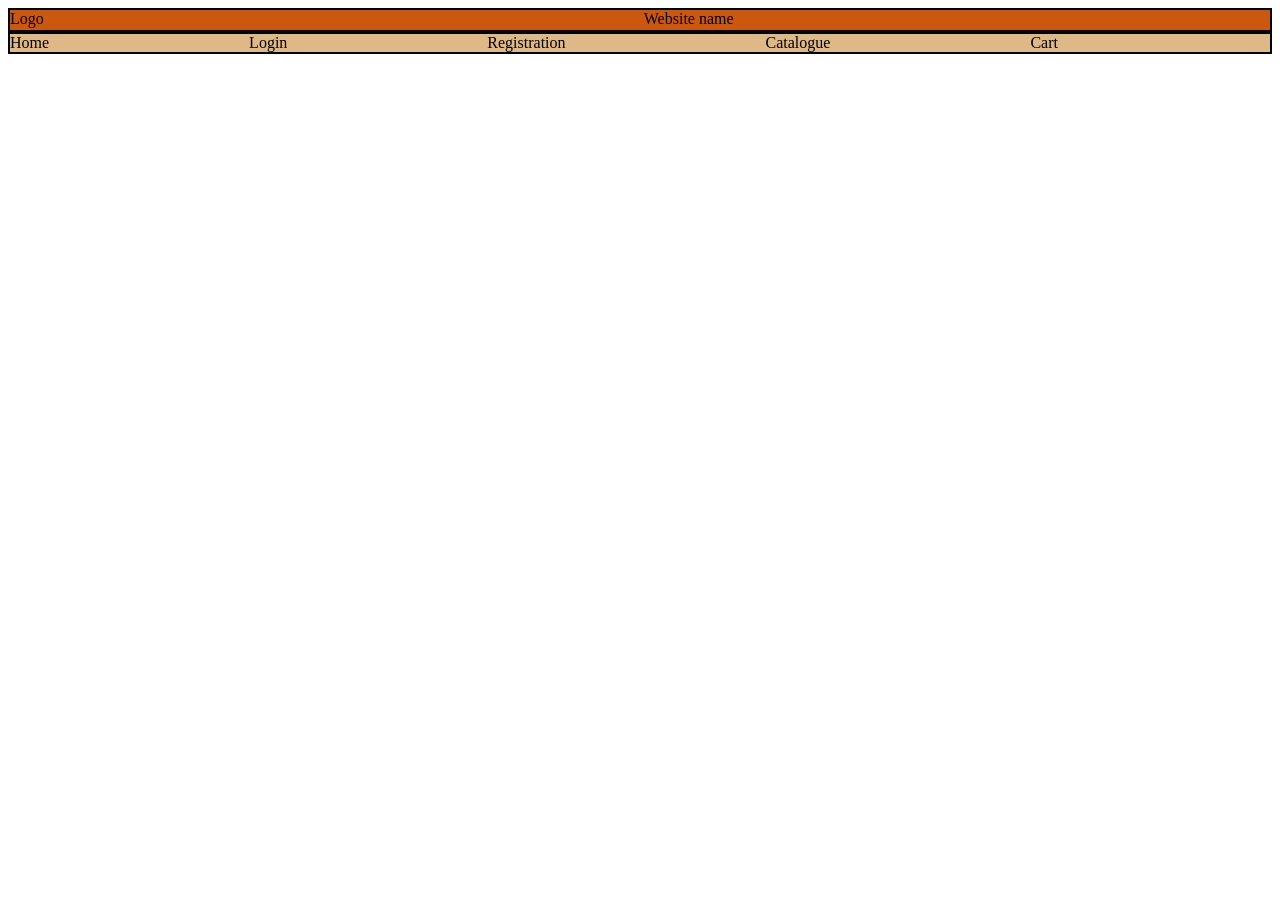
==== index.html @ ba6a1e82 "Revamp index.html structure and content" ====
<!DOCTYPE html>
<html lang="en">
    <link rel="stylesheet"
    href="style.css"
<head>
    <meta charset="UTF-8">
    <meta name="viewport" content="width=device-width, initial-scale=1.0">
    <title>Library</title>
</head>
<body>
    <div class="box1">
       <div class="border">Logo</div>
       <div>Website name</div>
    </div>
    <div class="box2">
        <div>Home</div>
        <div>Login</div>
        <div>Registration</div>
        <div>Catalogue</div>
        <div>Cart</div>
    </div>
    <div class="box3">
        <div></div>
    </div>
</body>
</html>
---- style.css ----
.box1 {
    display: flex;
    gap: 600px;
    background-color: rgb(204, 87, 15);
    height: 20px;
    border: 2px solid black;
    border-right: 2px solid black;
}
.box2{
    display: flex;
    gap: 200px;
    background-color: burlywood;
    height: 18px;
    border: 2px solid black; 
}
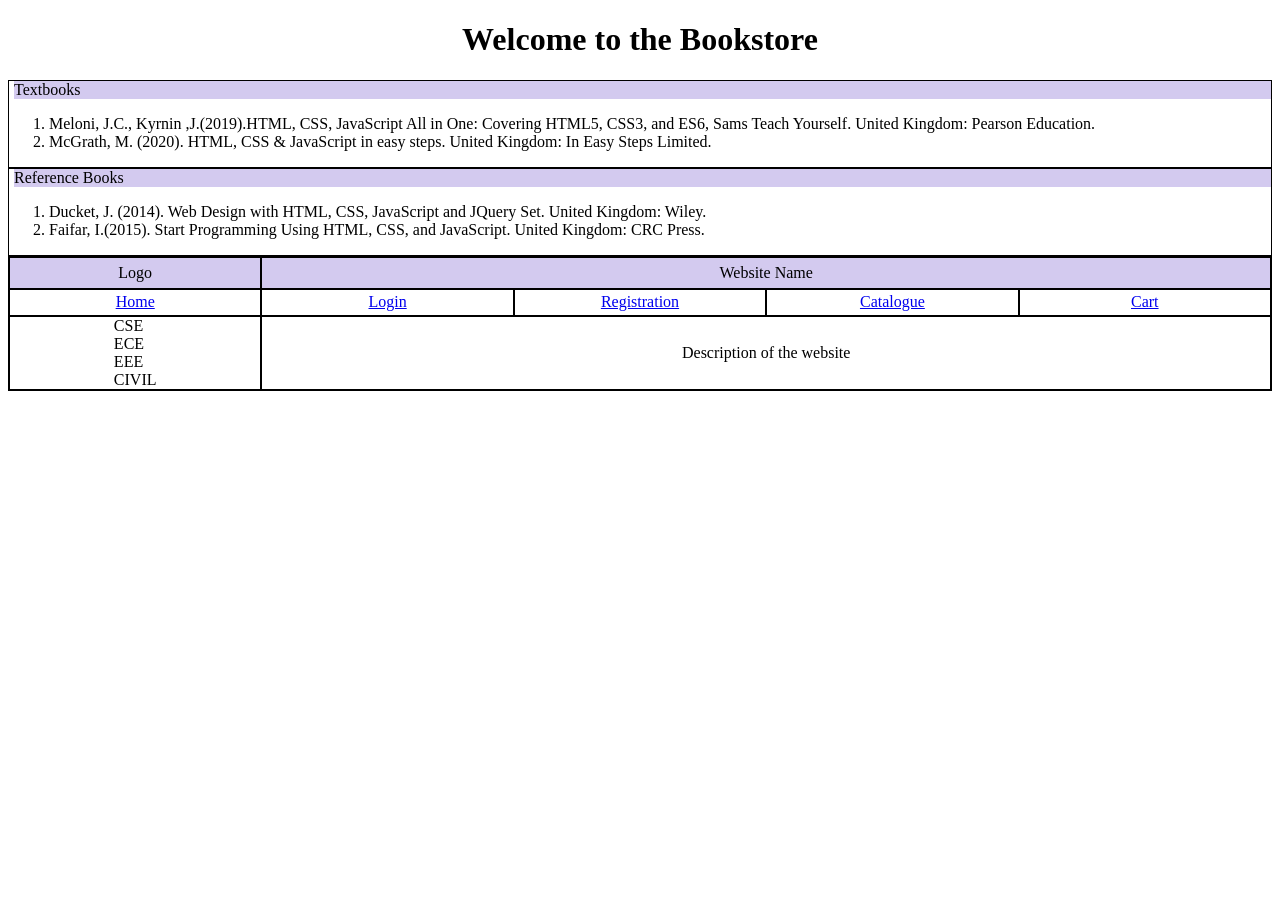
==== commit 3947d1b7: "day1" ====
--- a/index.html
+++ b/index.html
@@ -1,27 +1,39 @@
-<!DOCTYPE html>
-<html lang="en">
-    <link rel="stylesheet"
-    href="style.css"
-<head>
-    <meta charset="UTF-8">
-    <meta name="viewport" content="width=device-width, initial-scale=1.0">
-    <title>Library</title>
-</head>
-<body>
-    <div class="box1">
-       <div class="border">Logo</div>
-       <div>Website name</div>
-    </div>
-    <div class="box2">
-        <div>Home</div>
-        <div>Login</div>
-        <div>Registration</div>
-        <div>Catalogue</div>
-        <div>Cart</div>
-    </div>
-    <div class="box3">
-        <div></div>
-    </div>
-</body>
-</html>
- 
+<!DOCTYPE html>
+<html lang="en">
+<head>
+    <title>Bookstore</title>
+    <link rel="stylesheet" href="style.css">
+</head>
+<body>
+    <h1>Welcome to the Bookstore</h1>
+    <div class="box">
+        <div class="box1">
+            <div class="insidebox1">Textbooks</div>
+            <ol>
+            <li>Meloni, J.C., Kyrnin ,J.(2019).HTML, CSS, JavaScript All in One: Covering HTML5, CSS3, and ES6, Sams Teach Yourself. United Kingdom: Pearson Education.</li> 
+            <li> McGrath, M. (2020). HTML, CSS & JavaScript in easy steps. United Kingdom: In Easy Steps Limited.</li>
+            </ol>
+        </div>
+        <div class="box2">
+            <div class="insidebox2">Reference Books</div>
+            <ol>
+                <li>Ducket, J. (2014). Web Design with HTML, CSS, JavaScript and JQuery Set. United Kingdom: Wiley.</li>
+                <li>Faifar, I.(2015). Start Programming Using HTML, CSS, and JavaScript. United Kingdom: CRC Press.</li>
+            </ol>
+        </div>
+    </div>
+    <div class="box3">
+                <div class="logo">Logo</div>
+                <div class="name">Website Name</div>
+                <div class="home"><a href="index.html">Home</a></div>
+                <div class="login"><a href="login.html">Login</a></div>
+                <div class="registration"> <a href="registration.html">Registration</a></div>
+                <div class="catalogue"><a href="catalogue.html">Catalogue</a></div>
+                <div class="cart"><a href="cart.html">Cart</a></div>
+                <div class="branches">CSE<br>ECE<br>EEE<br>CIVIL </div>
+                <div class="Description">Description of the website</div>
+    </div>
+    
+
+</body>
+</html>
--- a/style.css
+++ b/style.css
@@ -1,15 +1,109 @@
-.box1 {
-    display: flex;
-    gap: 600px;
-    background-color: rgb(204, 87, 15);
-    height: 20px;
-    border: 2px solid black;
-    border-right: 2px solid black;
-}
-.box2{
-    display: flex;
-    gap: 200px;
-    background-color: burlywood;
-    height: 18px;
-    border: 2px solid black; 
-}
+
+h1{
+    text-align: center;
+}
+.box1{
+    border: 1px solid black;
+}
+.insidebox1{
+    background-color: rgb(211, 202, 239);
+    margin-left: 5px;
+}
+.box2{
+    border: 1px solid black;
+}
+.insidebox2{
+    background-color: rgb(211, 202, 239);
+    margin-left: 5px;
+}
+.box3{
+    display: grid;
+    border: 1px solid black;
+    grid-template-columns: 1fr 1fr 1fr 1fr 1fr;
+    grid-template-rows: auto;
+}
+.logo
+{
+    grid-column: 1;
+    grid-row: 1;
+    display: flex;
+    justify-content: center;
+    align-items: center;
+    background-color: rgb(211, 202, 239);
+    border: 1px solid black;
+    height: 30px;
+}
+.name
+{
+    grid-column: 2/6;
+    grid-row: 1;
+    display: flex;
+    justify-content: center;
+    align-items: center;
+    background-color: rgb(211, 202, 239);
+    border: 1px solid black;
+    height: 30px;
+}
+.home{
+    grid-column: 1;
+    grid-row: 2;
+    display: flex;
+    justify-content: center;
+    align-items: center;
+    border: 1px solid black;
+    height: 25px;
+}
+.login{
+    grid-column: 2;
+    grid-row: 2;
+    display: flex;
+    justify-content: center;
+    align-items: center;
+    border: 1px solid black;
+    height: 25px;
+}
+.registration{
+    grid-column: 3;
+    grid-row: 2;
+    display: flex;
+    justify-content: center;
+    align-items: center;
+    border: 1px solid black;
+    height: 25px;
+}
+.catalogue{
+    grid-column: 4;
+    grid-row: 2;
+    display: flex;
+    justify-content: center;
+    align-items: center;
+    border: 1px solid black;
+    height: 25px;
+}
+.cart{
+    display: flex;
+    grid-column: 5;
+    grid-row: 2;
+    display: flex;
+    justify-content: center;
+    align-items: center;
+    border: 1px solid black;
+    height: 25px;
+}
+.Description{
+    grid-column: 2/6;
+    grid-row: 3;
+    display: flex;
+    justify-content: center;
+    align-items: center;
+    border: 1px solid black;
+    border-left: 1px solid black;
+}
+.branches{
+    grid-column: 1;
+    grid-row: 3;
+    display: flex;
+    justify-content: center;
+    align-items: center;
+    border: 1px solid black;
+}
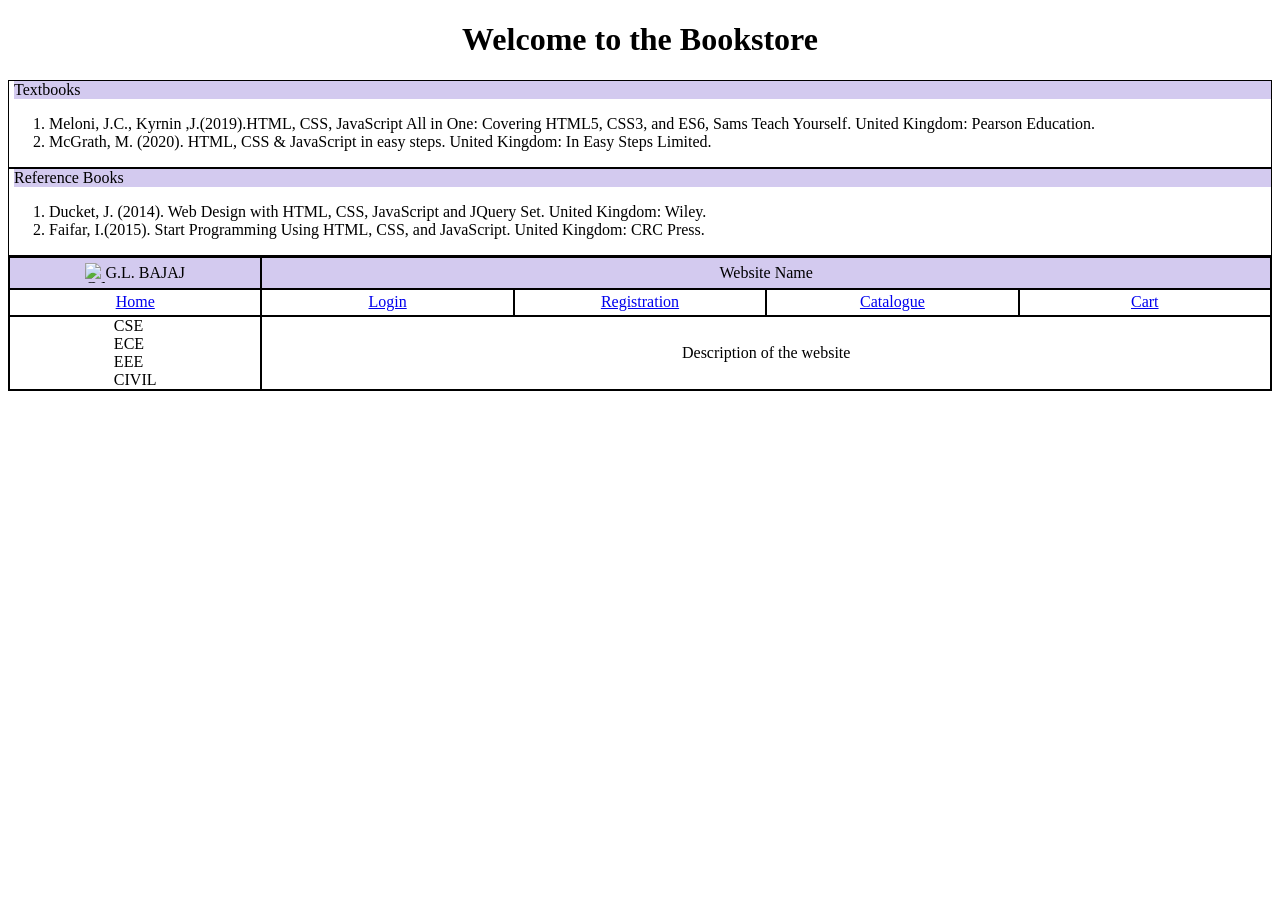
==== commit b08a0747: "day2" ====
--- a/index.html
+++ b/index.html
@@ -23,7 +23,7 @@
         </div>
     </div>
     <div class="box3">
-                <div class="logo">Logo</div>
+                <div class="logo"><img width="20" height="20" src="https://encrypted-tbn0.gstatic.com/images?q=tbn:ANd9GcTmQ0HjjuNHpmiGlpEIA-vO7WBwmOT5Hid-2PUTg-7TjA&s=10" alt="G.L. BAJAJ" class="image",">G.L. BAJAJ</div>
                 <div class="name">Website Name</div>
                 <div class="home"><a href="index.html">Home</a></div>
                 <div class="login"><a href="login.html">Login</a></div>
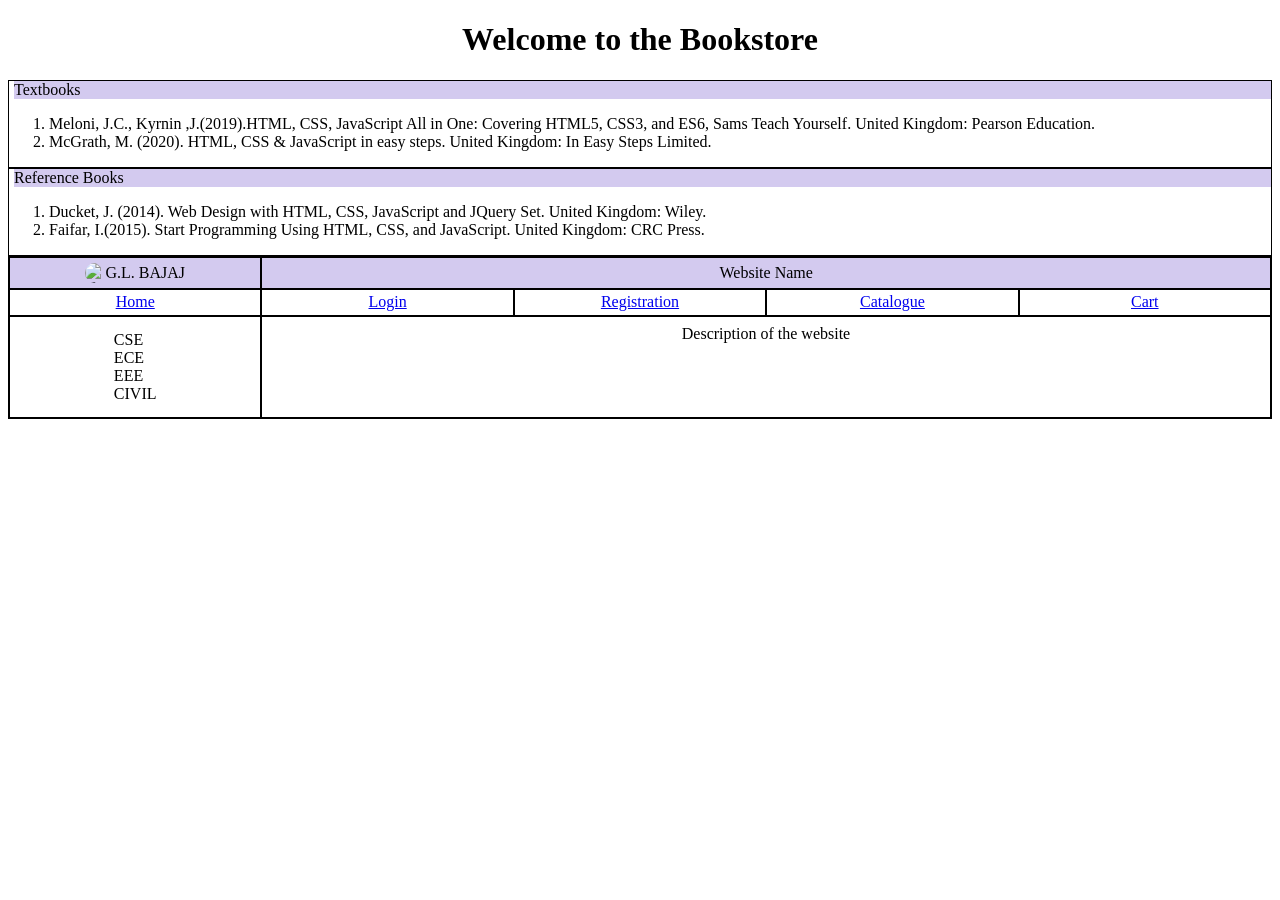
==== commit 5a369c3b: "day2" ====
--- a/index.html
+++ b/index.html
@@ -26,14 +26,45 @@
                 <div class="logo"><img width="20" height="20" src="https://encrypted-tbn0.gstatic.com/images?q=tbn:ANd9GcTmQ0HjjuNHpmiGlpEIA-vO7WBwmOT5Hid-2PUTg-7TjA&s=10" alt="G.L. BAJAJ" class="image",">G.L. BAJAJ</div>
                 <div class="name">Website Name</div>
                 <div class="home"><a href="index.html">Home</a></div>
-                <div class="login"><a href="login.html">Login</a></div>
-                <div class="registration"> <a href="registration.html">Registration</a></div>
-                <div class="catalogue"><a href="catalogue.html">Catalogue</a></div>
-                <div class="cart"><a href="cart.html">Cart</a></div>
-                <div class="branches">CSE<br>ECE<br>EEE<br>CIVIL </div>
-                <div class="Description">Description of the website</div>
+                <div class="login">
+                    <a href="login.html" target="contentFrame">Login</a>
+                </div>
+                <div class="registration">
+                     <a href="registration.html" target="contentFrame">Registration</a>
+                </div>
+                <div class="catalogue">
+                    <a href="catalogue.html" target="contentFrame">Catalogue</a>
+                </div>
+                <div class="cart">
+                    <a href="cart.html" target="contentFrame">Cart</a>
+                </div>
+                <div class="branches">
+                    CSE<br>ECE<br>EEE<br>CIVIL 
+                </div>
+                <div class="Description">
+                    <iframe id="contentFrame" name="contentFrame" src="description.html" width="100%" height="100" style="border: none;">
+                    </iframe>
+                </div>
     </div>
-    
+    <script>
+const frame = document.getElementById("contentFrame");
+
+frame.addEventListener("load", function () {
+    const doc = frame.contentDocument;
+
+    if (doc) {
+        const height = Math.max(
+            doc.body.scrollHeight,
+            doc.documentElement.scrollHeight
+        );
+
+        frame.style.height = height + "px";
+        console.log("Iframe height:", height);
+    }
+});
+</script>
+</body>
+</html>
 
 </body>
 </html>
--- a/style.css
+++ b/style.css
@@ -106,4 +106,10 @@
     justify-content: center;
     align-items: center;
     border: 1px solid black;
+}
+.logo img{
+    border-radius: 50%;
+}
+.logo div{
+    margin-left: 10px;
 }
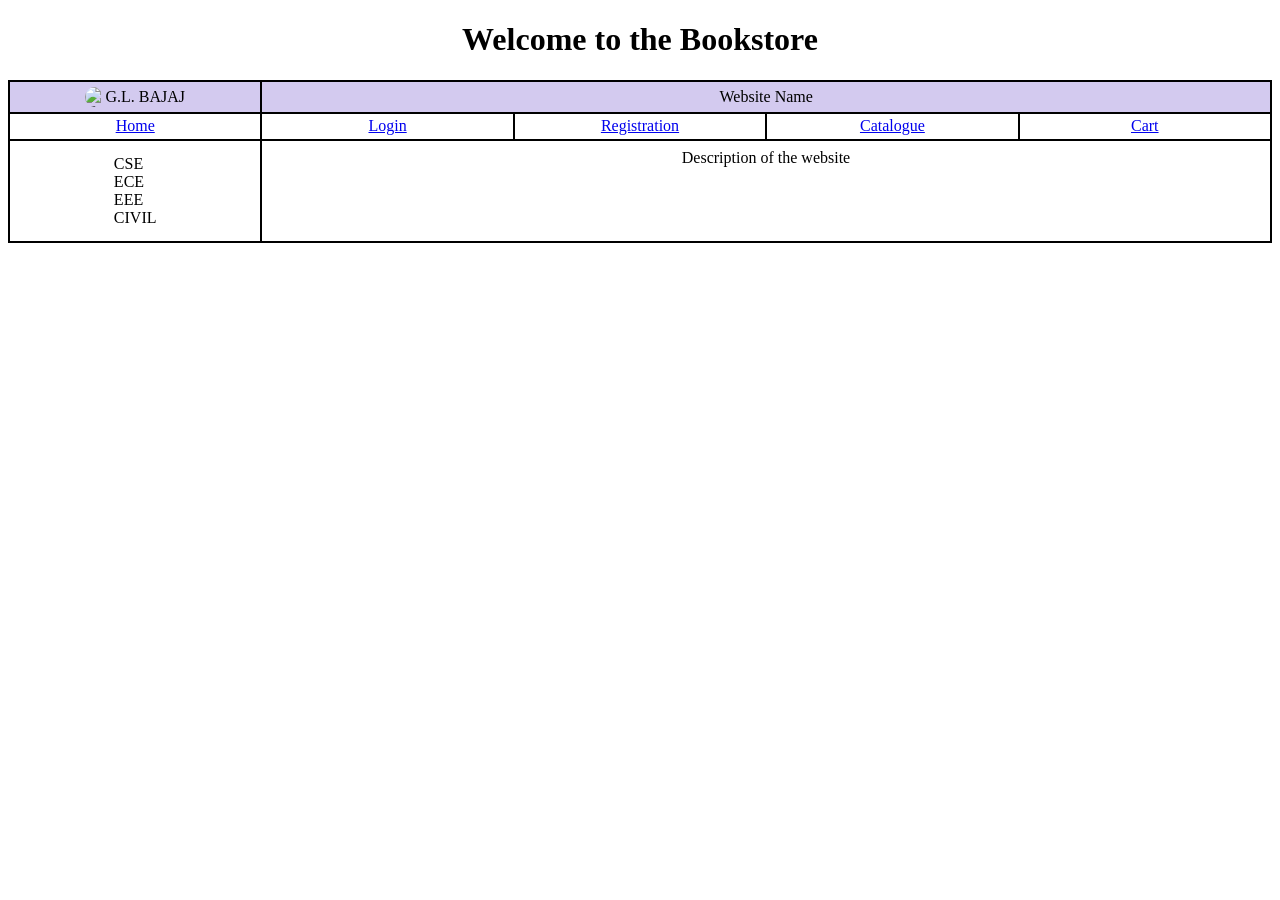
==== commit d8a0951a: "Fix HTML structure and remove duplicate content" ====
--- a/index.html
+++ b/index.html
@@ -7,21 +7,6 @@
 <body>
     <h1>Welcome to the Bookstore</h1>
     <div class="box">
-        <div class="box1">
-            <div class="insidebox1">Textbooks</div>
-            <ol>
-            <li>Meloni, J.C., Kyrnin ,J.(2019).HTML, CSS, JavaScript All in One: Covering HTML5, CSS3, and ES6, Sams Teach Yourself. United Kingdom: Pearson Education.</li> 
-            <li> McGrath, M. (2020). HTML, CSS & JavaScript in easy steps. United Kingdom: In Easy Steps Limited.</li>
-            </ol>
-        </div>
-        <div class="box2">
-            <div class="insidebox2">Reference Books</div>
-            <ol>
-                <li>Ducket, J. (2014). Web Design with HTML, CSS, JavaScript and JQuery Set. United Kingdom: Wiley.</li>
-                <li>Faifar, I.(2015). Start Programming Using HTML, CSS, and JavaScript. United Kingdom: CRC Press.</li>
-            </ol>
-        </div>
-    </div>
     <div class="box3">
                 <div class="logo"><img width="20" height="20" src="https://encrypted-tbn0.gstatic.com/images?q=tbn:ANd9GcTmQ0HjjuNHpmiGlpEIA-vO7WBwmOT5Hid-2PUTg-7TjA&s=10" alt="G.L. BAJAJ" class="image",">G.L. BAJAJ</div>
                 <div class="name">Website Name</div>
@@ -67,4 +52,4 @@
 </html>
 
 </body>
-</html>+</html>
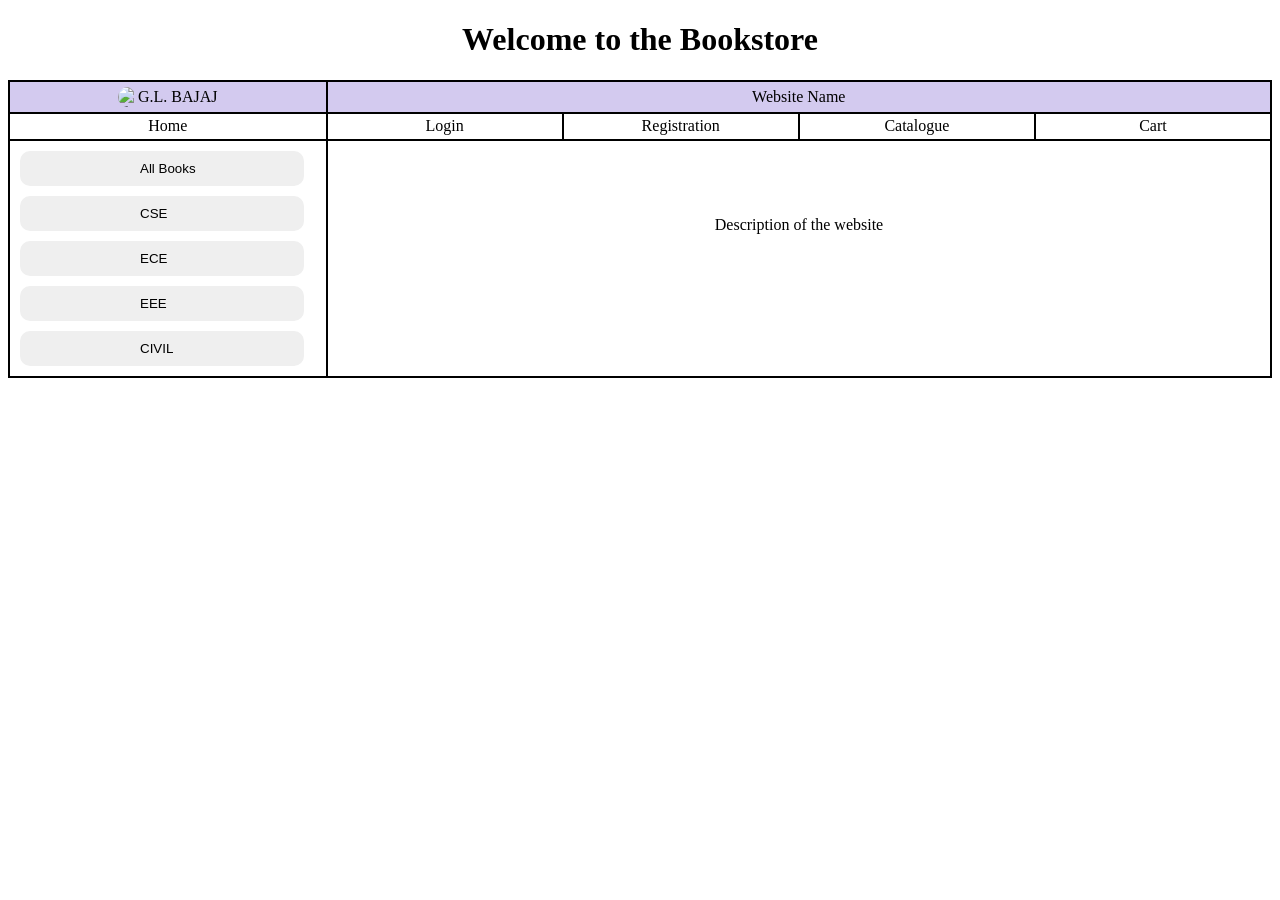
==== commit cce1862b: "day3" ====
--- a/index.html
+++ b/index.html
@@ -24,7 +24,11 @@
                     <a href="cart.html" target="contentFrame">Cart</a>
                 </div>
                 <div class="branches">
-                    CSE<br>ECE<br>EEE<br>CIVIL 
+                    <button><a href="catalogue.html" target="contentFrame">All Books</a></button>
+                    <button><a href="cse.html" target="contentFrame">CSE</a></button>
+                    <button><a href="ece.html" target="contentFrame">ECE</a></button>
+                    <button><a href="eee.html" target="contentFrame">EEE</a></button>
+                    <button><a href="civil.html" target="contentFrame">CIVIL</a></button>
                 </div>
                 <div class="Description">
                     <iframe id="contentFrame" name="contentFrame" src="description.html" width="100%" height="100" style="border: none;">
@@ -52,4 +56,4 @@
 </html>
 
 </body>
-</html>
+</html>
--- a/style.css
+++ b/style.css
@@ -33,6 +33,10 @@
     border: 1px solid black;
     height: 30px;
 }
+.logo a{
+    text-decoration: none;
+    color: rgb(0, 0, 0);
+}
 .name
 {
     grid-column: 2/6;
@@ -44,6 +48,10 @@
     border: 1px solid black;
     height: 30px;
 }
+.name a{
+    text-decoration: none;
+    color: rgb(0, 0, 0);
+}
 .home{
     grid-column: 1;
     grid-row: 2;
@@ -52,6 +60,10 @@
     align-items: center;
     border: 1px solid black;
     height: 25px;
+}
+.home a{
+    text-decoration: none;
+    color: rgb(0, 0, 0);
 }
 .login{
     grid-column: 2;
@@ -62,6 +74,10 @@
     border: 1px solid black;
     height: 25px;
 }
+.login a{
+    text-decoration: none;
+    color: rgb(0, 0, 0);
+}
 .registration{
     grid-column: 3;
     grid-row: 2;
@@ -71,6 +87,10 @@
     border: 1px solid black;
     height: 25px;
 }
+.registration a{
+    text-decoration: none;
+    color: rgb(0, 0, 0);
+}
 .catalogue{
     grid-column: 4;
     grid-row: 2;
@@ -79,6 +99,10 @@
     align-items: center;
     border: 1px solid black;
     height: 25px;
+}
+.catalogue a{
+    text-decoration: none;
+    color: rgb(0, 0, 0);
 }
 .cart{
     display: flex;
@@ -90,7 +114,13 @@
     border: 1px solid black;
     height: 25px;
 }
+.cart a{
+    text-decoration: none;
+    color: rgb(0, 0, 0);
+}
 .Description{
+    text-decoration: none;
+    color: rgb(0, 0, 0);
     grid-column: 2/6;
     grid-row: 3;
     display: flex;
@@ -99,13 +129,40 @@
     border: 1px solid black;
     border-left: 1px solid black;
 }
+.Description a{
+    text-decoration: none;
+    color: rgb(0, 0, 0);
+}
 .branches{
     grid-column: 1;
     grid-row: 3;
-    display: flex;
+
     justify-content: center;
     align-items: center;
     border: 1px solid black;
+}
+.branches button{
+    /* display: block; */
+    width: 90%;
+    padding: 10px 120px;
+    margin: 10px;
+    color: rgb(0, 0, 0);
+    cursor: pointer;
+    display: flex;
+    border-radius: 10px;
+    border: none;
+}
+.branches button:hover {
+    background-color: rgb(211, 202, 239);
+    color: rgb(0, 0, 0);
+}
+.branches a{
+    text-decoration: none;
+    color: rgb(0, 0, 0);
+    white-space: nowrap;
+    display: flex;
+    align-items: center;
+    justify-content: center;
 }
 .logo img{
     border-radius: 50%;
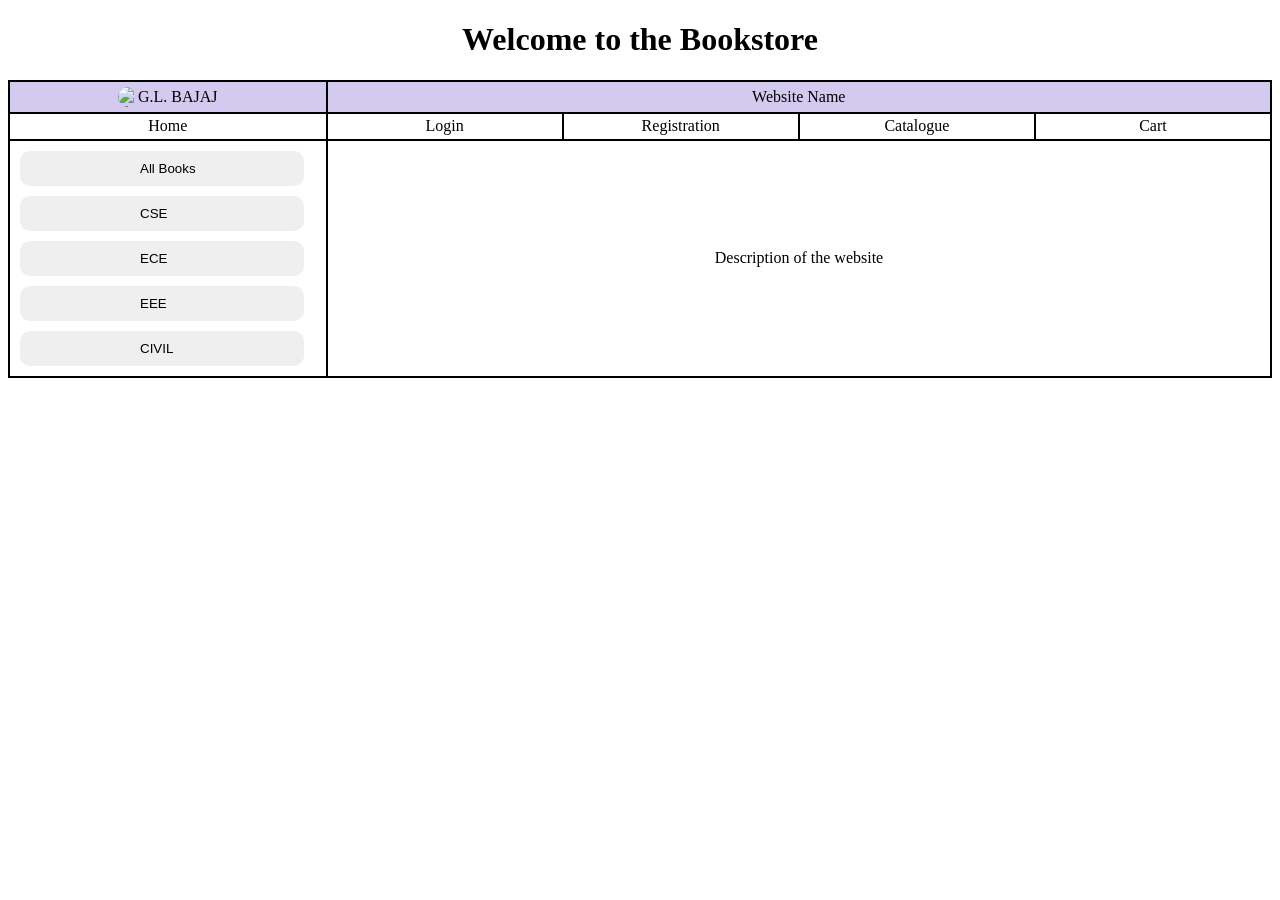
==== commit b5919bc2: "day4" ====
--- a/index.html
+++ b/index.html
@@ -24,36 +24,57 @@
                     <a href="cart.html" target="contentFrame">Cart</a>
                 </div>
                 <div class="branches">
-                    <button><a href="catalogue.html" target="contentFrame">All Books</a></button>
-                    <button><a href="cse.html" target="contentFrame">CSE</a></button>
-                    <button><a href="ece.html" target="contentFrame">ECE</a></button>
-                    <button><a href="eee.html" target="contentFrame">EEE</a></button>
-                    <button><a href="civil.html" target="contentFrame">CIVIL</a></button>
+                    <button onclick="openPage('catalogue.html')">All Books</button>
+                    <button onclick="openPage('cse.html')">CSE</button>
+                    <button onclick="openPage('ece.html')">ECE</button>
+                    <button onclick="openPage('eee.html')">EEE</button>
+                    <button onclick="openPage('civil.html')">CIVIL</button>
                 </div>
                 <div class="Description">
                     <iframe id="contentFrame" name="contentFrame" src="description.html" width="100%" height="100" style="border: none;">
                     </iframe>
                 </div>
+        </div>
     </div>
     <script>
+        
 const frame = document.getElementById("contentFrame");
 
+// Open pages inside the description box
+function openPage(page) {
+    frame.src = page;
+}
+
+// Adjust the description box whenever a page loads
 frame.addEventListener("load", function () {
-    const doc = frame.contentDocument;
+    try {
+        const doc = frame.contentDocument;
 
-    if (doc) {
-        const height = Math.max(
-            doc.body.scrollHeight,
-            doc.documentElement.scrollHeight
-        );
+        if (!doc || !doc.body) {
+            frame.style.height = "400px";
+            return;
+        }
 
-        frame.style.height = height + "px";
-        console.log("Iframe height:", height);
+        // Reset the old height
+        frame.style.height = "0px";
+
+        requestAnimationFrame(function () {
+            const newHeight = Math.max(
+                doc.body.scrollHeight,
+                doc.documentElement.scrollHeight
+            );
+
+            frame.style.height = newHeight + "px";
+        });
+
+    } catch (error) {
+        frame.style.height = "400px";
     }
 });
-</script>
+
+    </script>
 </body>
 </html>
 
 </body>
-</html>+</html>
--- a/style.css
+++ b/style.css
@@ -136,13 +136,14 @@
 .branches{
     grid-column: 1;
     grid-row: 3;
-
+    border-bottom: none;
     justify-content: center;
     align-items: center;
     border: 1px solid black;
 }
 .branches button{
-    /* display: block; */
+    white-space: nowrap;
+    display: block;
     width: 90%;
     padding: 10px 120px;
     margin: 10px;
